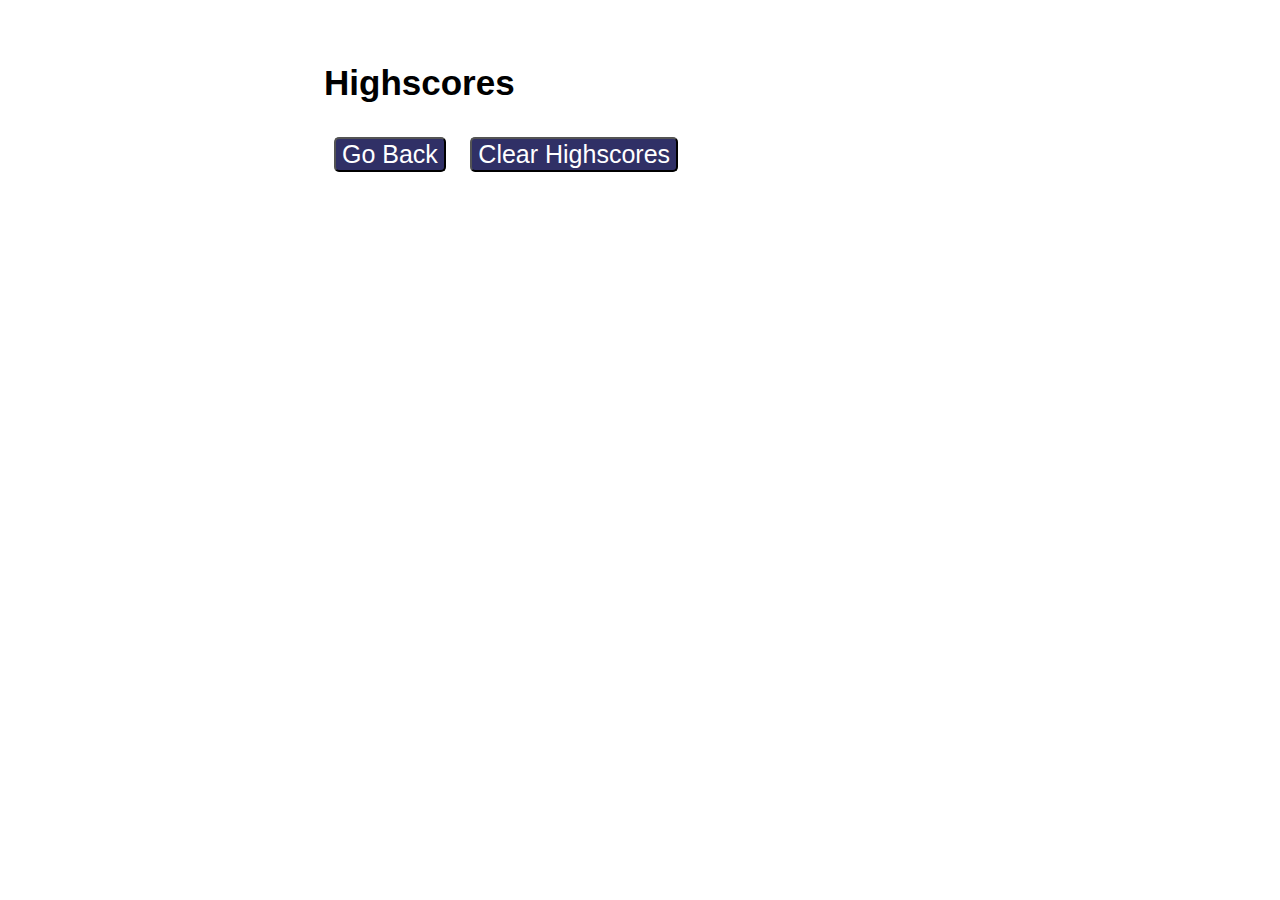
==== highscore.html @ 7bc3ec01 "added high score page" ====
<!DOCTYPE html>
<html lang="en">
<head>
    <meta charset="UTF-8">
    <meta http-equiv="X-UA-Compatible" content="IE=edge">
    <meta name="viewport" content="width=device-width, initial-scale=1.0">
    <title>Highscores</title>
    <link rel="stylesheet" href="./Assets/style/style.css">
</head>
<body>
    <section class = "highScoreContainer">
        <h1 id="highScoreHeader">Highscores</h1>
        <ol id="highScoreList"></ol>
        <button>Go Back</button>
        <button>Clear Highscores</button>

    </section>
</body>
</html>
---- Assets/style/style.css ----
body{

    color: black;
    font-family:Verdana, Geneva, Tahoma, sans-serif ;
}

p{
    font-size: 29px;
}

h1{
    font-size: 50px;

}

ul{
    list-style-type: none;
}

li{
    display: inline;
    margin-left: 0%;
}

button{
    margin:10px;
    color: white;
    background-color: rgb(48, 48, 102);
    border-radius: 5px;
    font-size: 25px;
}

.container{
    text-align: center;
    margin: auto;
    margin-top: 5%;
    height: auto;
    width: 50%;
}

.highScoreContainer{
    text-align: left;
    margin: auto;
    margin-top: 5%;
    height: auto;
    width: 50%;
}

#highScoreHeader{
    font-size: 35px;
}

#timer{
    float: right;
    margin-right: 2.5%;
}

#question{
    font-size: 30px;
}

.button{
    margin:10px;
    color: white;
    background-color: rgb(48, 48, 102);
    border-radius: 5px;
    font-size: 25px;
}

#displayResult{
    font-size: 40px;
    color: rgb(26, 26, 122);
    margin-bottom: 10px;
}

#formEl{
    display: none;
}
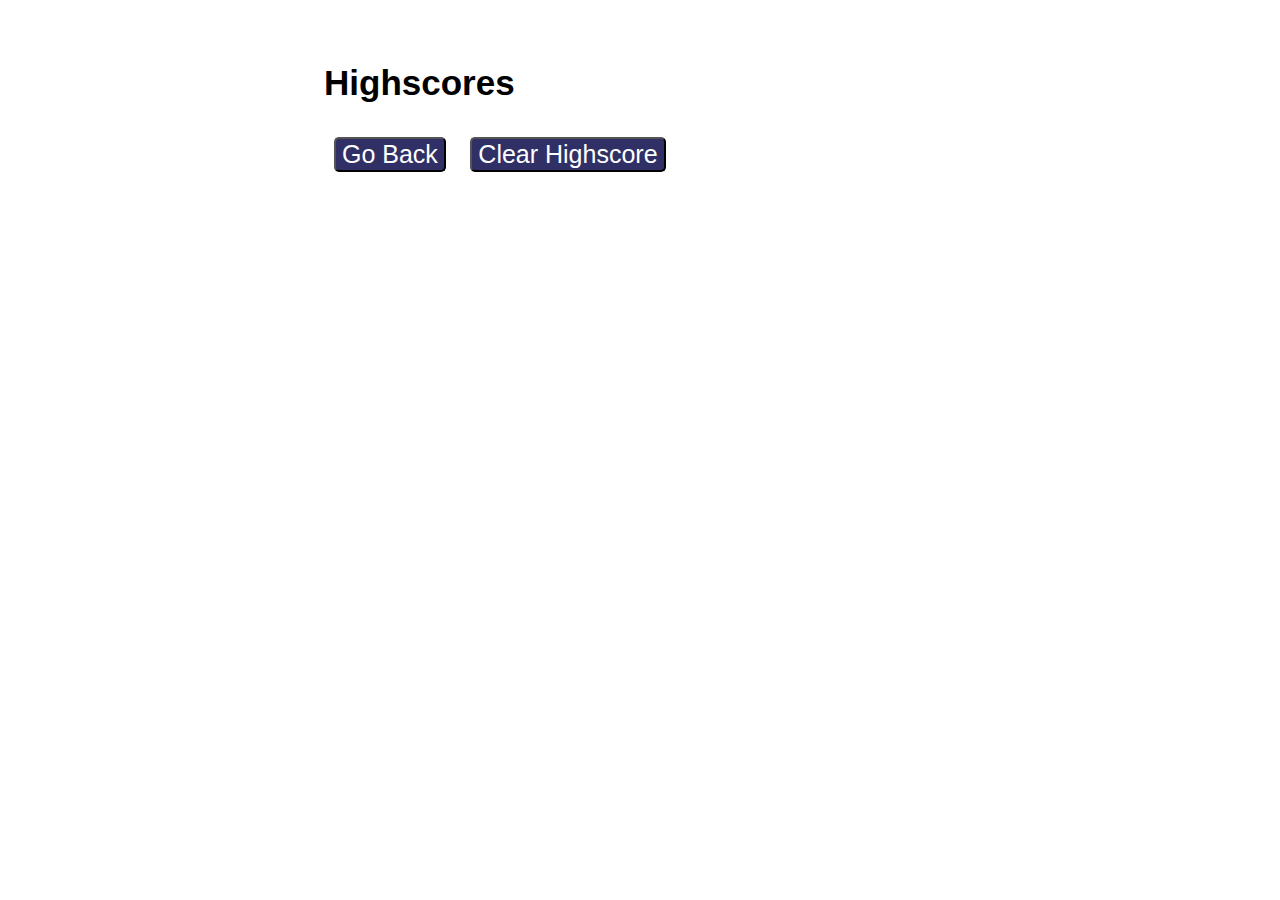
==== commit 6ac39f34: "completed structure page to view highsscore which matches the submission criteria" ====
--- a/highscore.html
+++ b/highscore.html
@@ -11,9 +11,11 @@
     <section class = "highScoreContainer">
         <h1 id="highScoreHeader">Highscores</h1>
         <ol id="highScoreList"></ol>
-        <button>Go Back</button>
-        <button>Clear Highscores</button>
-
+        <section class="bttnContainer">
+        <button id = goBack>Go Back</button>
+        <button id = clearHighScore>Clear Highscore</button>
+        </section>
     </section>
+    <script src="./Assets/js/script.js"></script>
 </body>
 </html>--- a/Assets/style/style.css
+++ b/Assets/style/style.css
@@ -59,12 +59,13 @@
     font-size: 30px;
 }
 
-.button{
+input[type=submit] {
     margin:10px;
     color: white;
     background-color: rgb(48, 48, 102);
     border-radius: 5px;
-    font-size: 25px;
+    font-size: 30px;
+    display: flexbox;
 }
 
 #displayResult{
@@ -75,4 +76,8 @@
 
 #formEl{
     display: none;
+}
+
+.bttnContainer{
+    color: blanchedalmond;
 }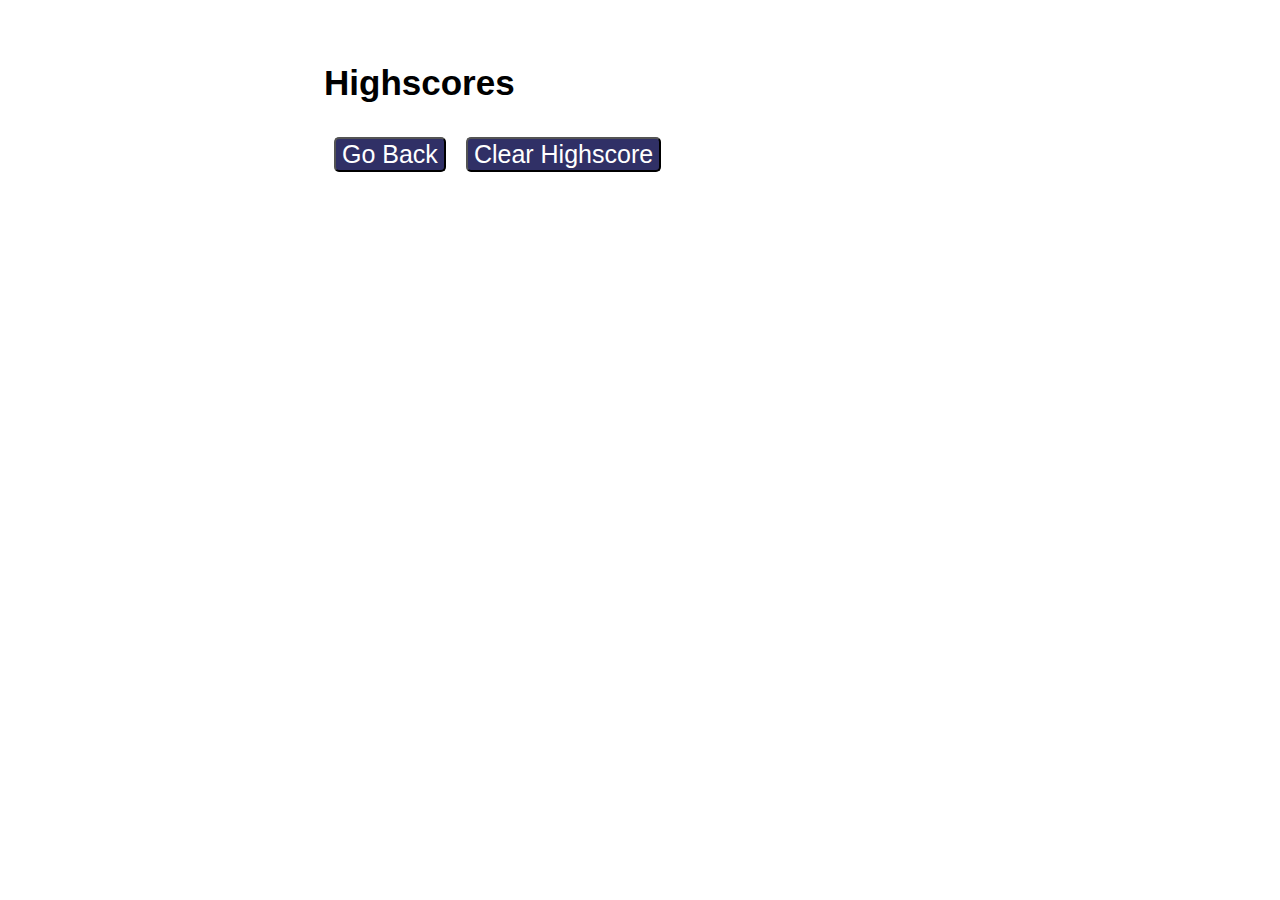
==== commit 5fae6762: "Full application built complete" ====
--- a/highscore.html
+++ b/highscore.html
@@ -10,12 +10,17 @@
 <body>
     <section class = "highScoreContainer">
         <h1 id="highScoreHeader">Highscores</h1>
-        <ol id="highScoreList"></ol>
+
         <section class="bttnContainer">
-        <button id = goBack>Go Back</button>
+        <ol id="highScoreList" type="1"></ol>
+        <a href="./index.html">
+            <button id = goBack>Go Back</button>
+        </a>
         <button id = clearHighScore>Clear Highscore</button>
         </section>
     </section>
-    <script src="./Assets/js/script.js"></script>
+
+    <script src="./Assets/js/scriptHighScore.js">
+    </script>
 </body>
 </html>--- a/Assets/style/style.css
+++ b/Assets/style/style.css
@@ -17,6 +17,12 @@
     list-style-type: none;
 }
 
+#highScoreList{
+    list-style-type:circle;
+}
+a{
+    font-size: 0px;
+}
 li{
     display: inline;
     margin-left: 0%;
@@ -80,4 +86,15 @@
 
 .bttnContainer{
     color: blanchedalmond;
+}
+
+label{
+    text-align: center;
+    margin: 10px;
+}
+
+textarea{
+
+    margin-bottom: -10px;
+
 }